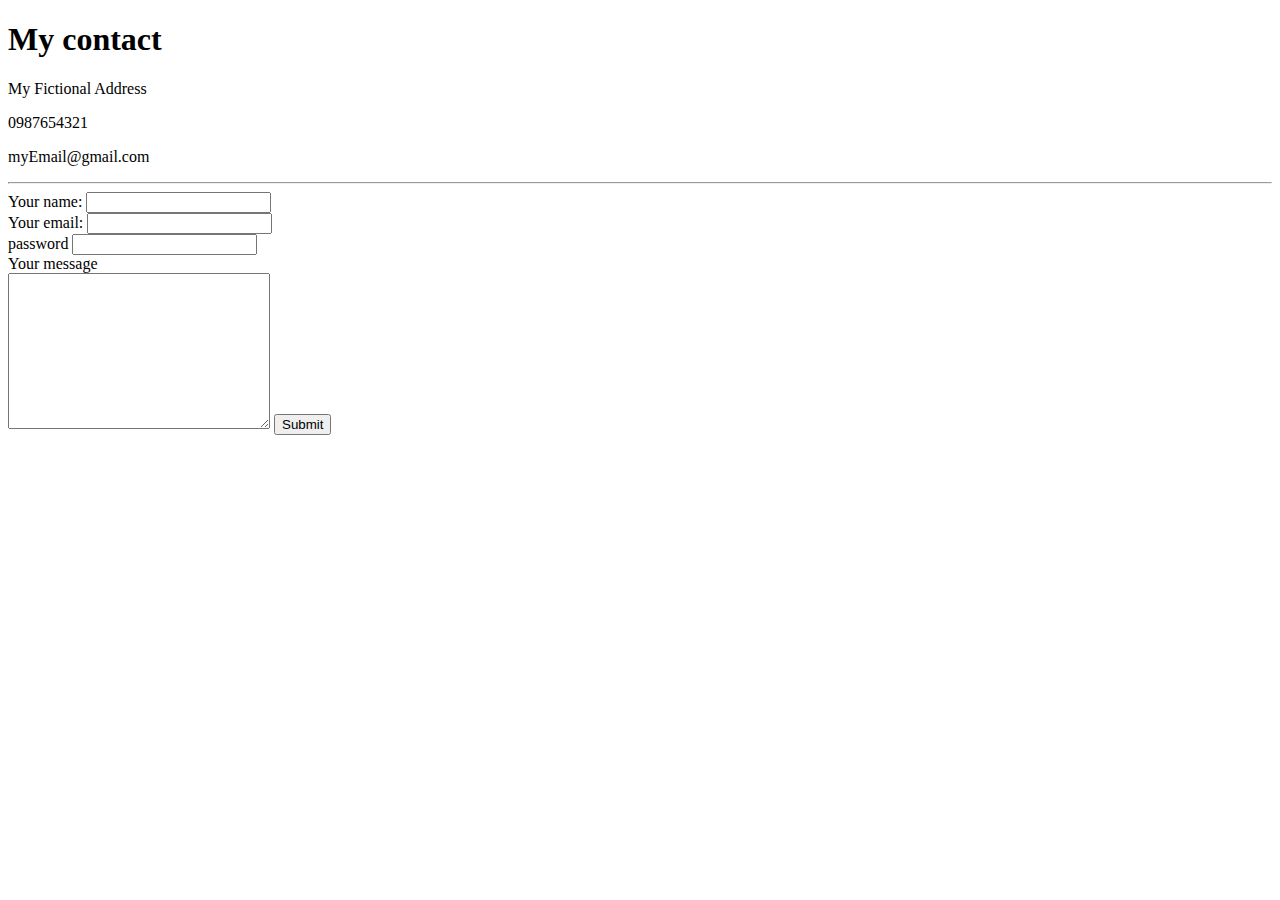
==== contact.html @ b1035ac3 "Add files via upload" ====
<!DOCTYPE html>
<html lang="en">
<head>
    <meta charset="UTF-8">
    <meta http-equiv="X-UA-Compatible" content="IE=edge">
    <meta name="viewport" content="width=device-width, initial-scale=1.0">
    <title>Contact me</title>
</head>
<body>
    <h1>My contact</h1>
    <p>My Fictional Address</p>
    <p>0987654321</p>
    <p>myEmail@gmail.com</p>
    <hr>
    <!-- <form class="" action="index.html" method="post"> -->
    <form class="" action="mailto:goluojha@gmail.como" method="post" enctype="text/plain">
        <!-- <label for="file">upload file</label>
        <input name="file" id="range" min="0" max="90" type="file" value="1"><br>

        <label for="range">Rate my site</label>
        <input name="range" id="range" min="0" max="90" type="range" value="1"><br> -->

        <label for="Name">Your name:</label>
        <input name="Name" id="Name" type="text"><br>
        <!-- <input name="color" id="color" type="color"><br> -->
        <!-- <label for="checkbox">Do you want to signUp?</label>
        <input name="checkbox" id="checkbox" type="checkbox"> -->
        <label for="email">Your email:</label>
        <input type="email"><br>
        <label for="password">password</label>
        <input type="password"><br>
        <label for="">Your message</label><br>
        <textarea name="" id="" cols="30" rows="10"></textarea>
        <input name="" type="submit">
    </form>    
</body>
</html>
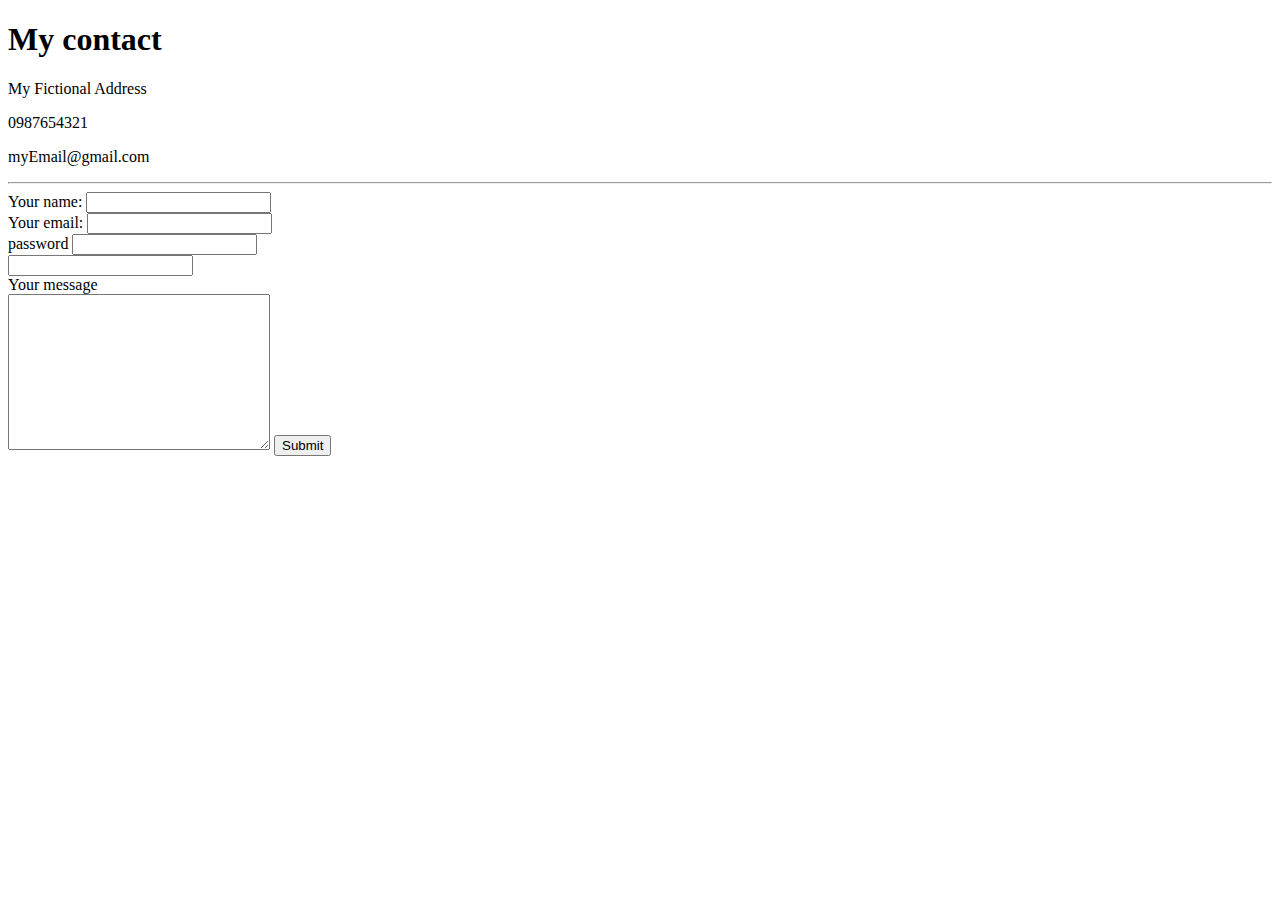
==== commit eccd12b4: "updated" ====
--- a/contact.html
+++ b/contact.html
@@ -12,8 +12,8 @@
     <p>0987654321</p>
     <p>myEmail@gmail.com</p>
     <hr>
-    <!-- <form class="" action="index.html" method="post"> -->
-    <form class="" action="mailto:goluojha@gmail.como" method="post" enctype="text/plain">
+    <form class="" action="index.html" method="post">
+    <!-- <form class="" action="mailto:goluojha@gmail.como" method="post" enctype="text/plain"> -->
         <!-- <label for="file">upload file</label>
         <input name="file" id="range" min="0" max="90" type="file" value="1"><br>
 
@@ -29,6 +29,7 @@
         <input type="email"><br>
         <label for="password">password</label>
         <input type="password"><br>
+        <input type="password"><br>
         <label for="">Your message</label><br>
         <textarea name="" id="" cols="30" rows="10"></textarea>
         <input name="" type="submit">
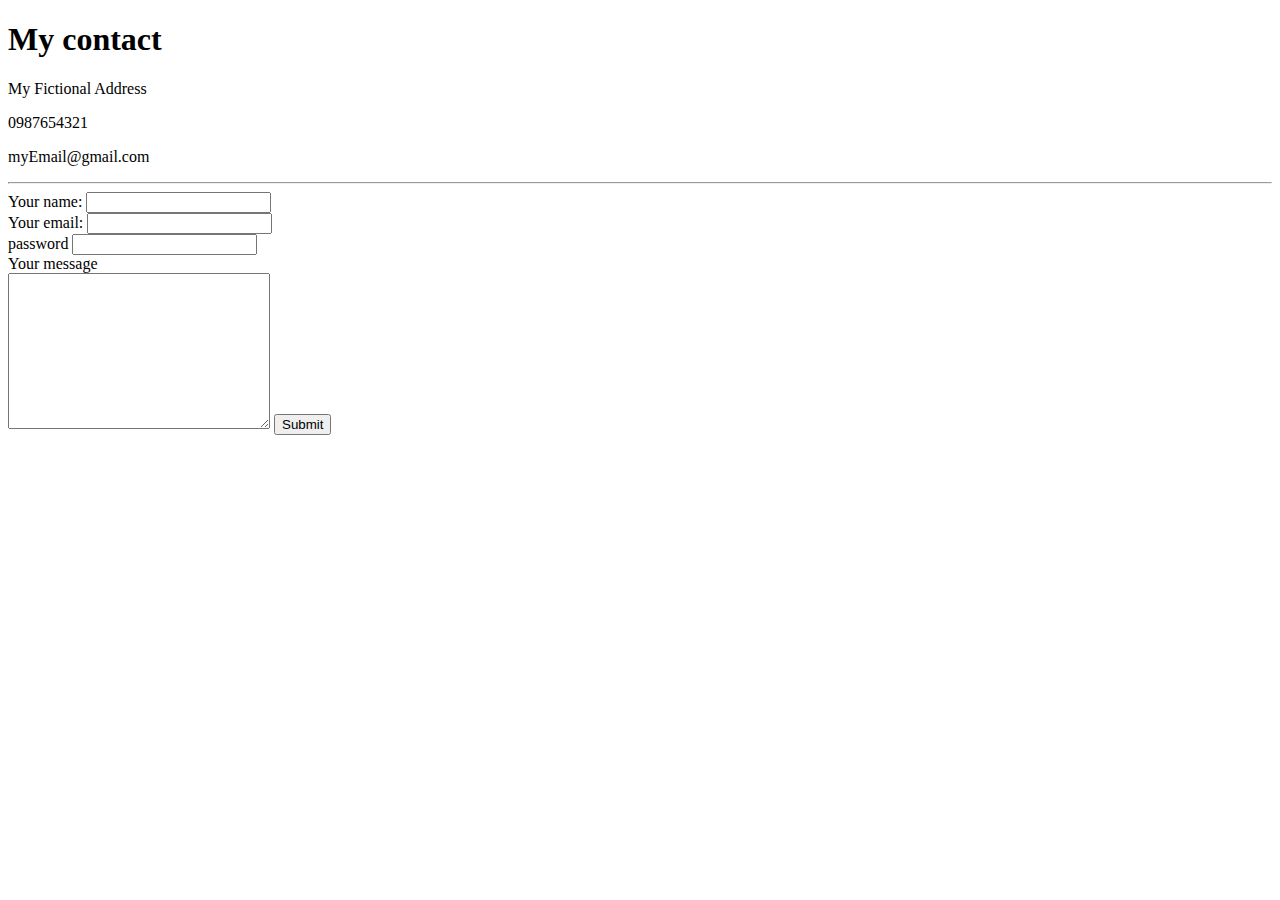
==== commit ca0dfe44: "set" ====
--- a/contact.html
+++ b/contact.html
@@ -29,7 +29,6 @@
         <input type="email"><br>
         <label for="password">password</label>
         <input type="password"><br>
-        <input type="password"><br>
         <label for="">Your message</label><br>
         <textarea name="" id="" cols="30" rows="10"></textarea>
         <input name="" type="submit">
